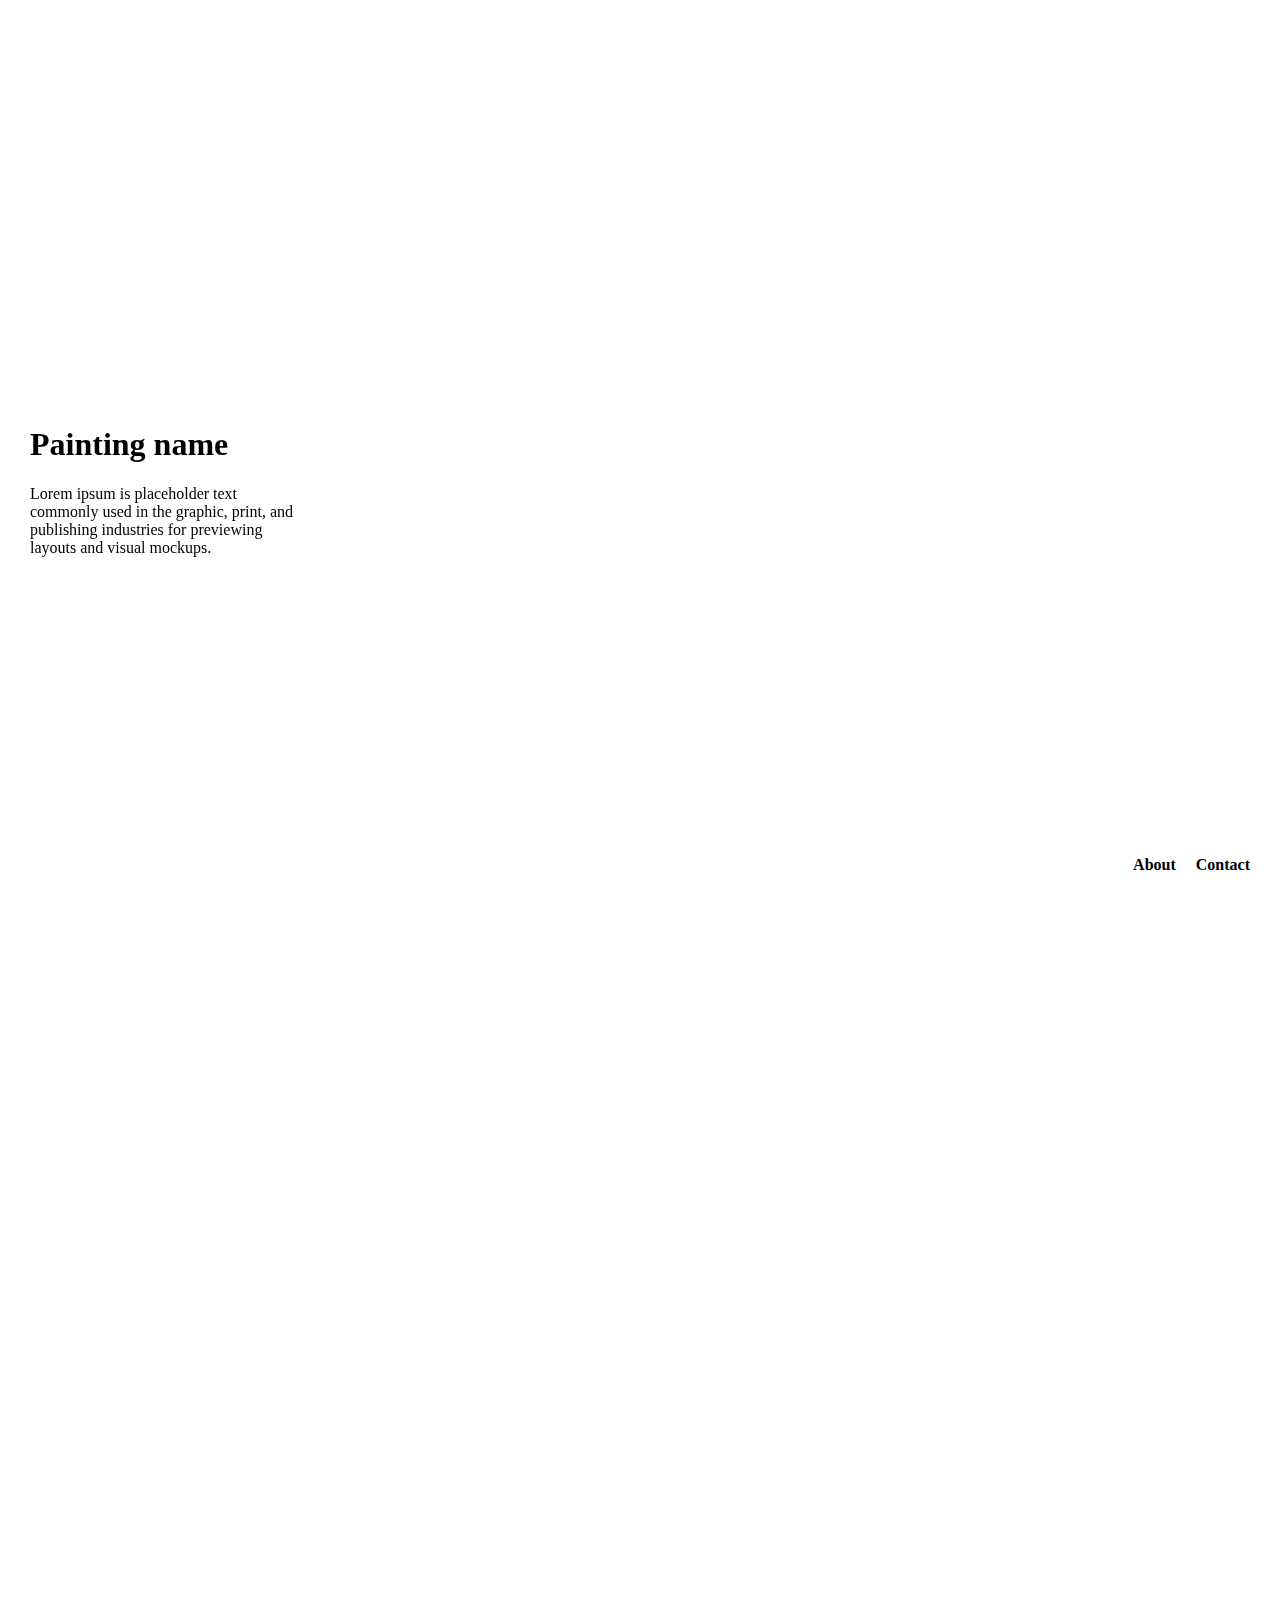
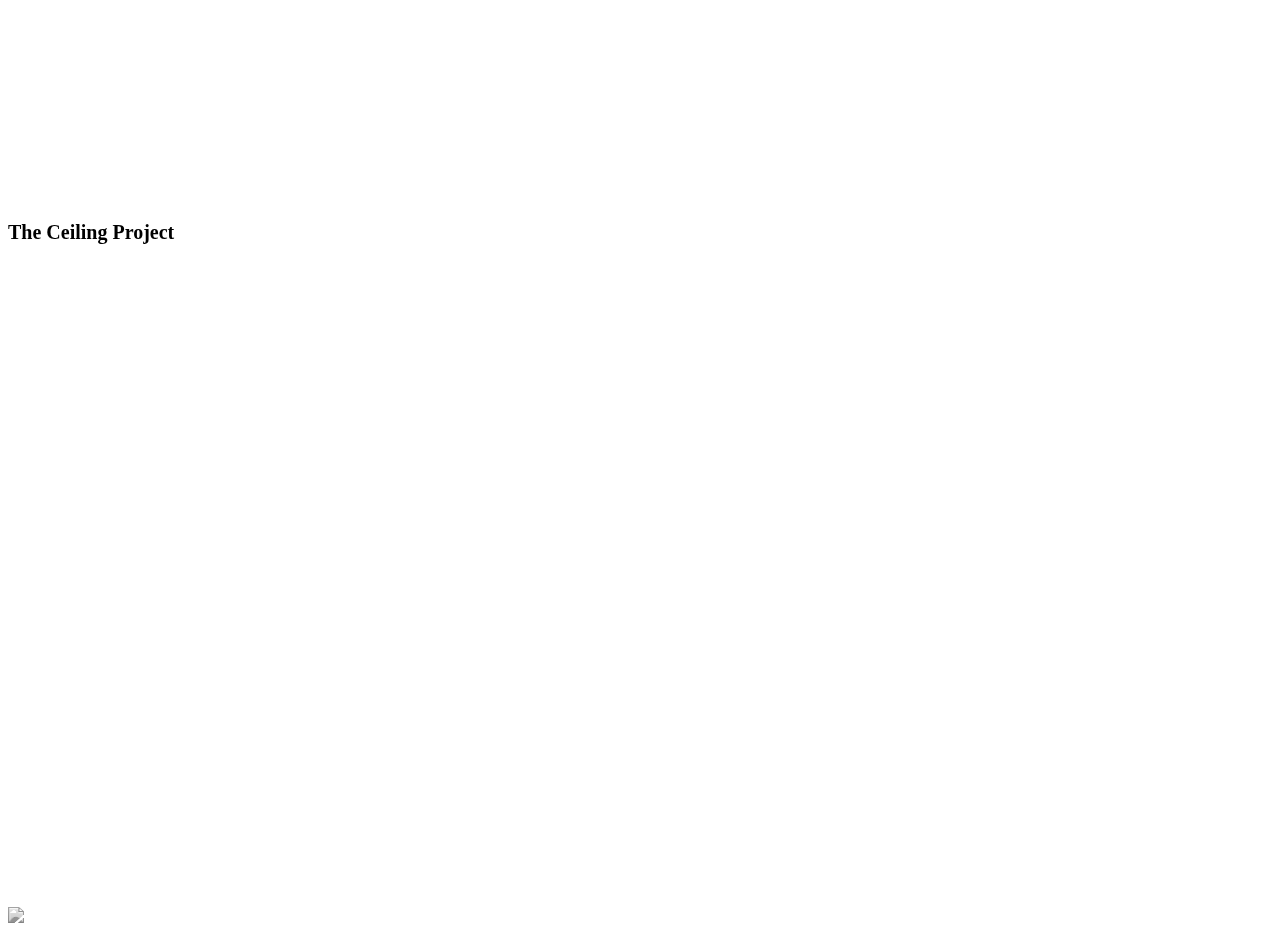
==== index.html @ 8f032fd8 "Update index.html" ====
<!DOCTYPE html>

<html>
  <head>
    <meta charset="utf-8">
    <meta http-equiv="X-UA-Compatible" content="IE=edge">
    <title></title>
    <meta name="description" content="">
    <meta name="viewport" content="height=device-height, 
    width=device-width, initial-scale=1.0, 
    minimum-scale=1.0, maximum-scale=1.0, 
    user-scalable=no, target-densitydpi=device-dpi">
    <link rel="stylesheet" href="style.css">
    <script src="https://cdnjs.cloudflare.com/ajax/libs/gsap/3.9.1/gsap.min.js"></script>
    <script src="script.js" defer></script>
  </head>
  <body>
    <!-- <div style="position:fixed;justify-content:center;">
      <video id="player" 
      style="opacity:0.5;display:flex;position:fixed;justify-content:center;height:120vh;z-index: 2;"
      src="images/VID_20211209_145626_6.webm" loop muted autoplay playsinline></video>
    </div> -->
    

    <video id="transitionIn" 
    style="opacity:1;display:flex;position:sticky;justify-content:center;height:100vh;width:100vh;z-index: 7;
    pointer-events:none;"
    
    src="images/Smoke in.webm" muted playsinline></video>

    <video id="transitionOut" 
    style="opacity:1;display:flex;position:sticky;justify-content:center;height:100vh;width:100vh;z-index:7;
    pointer-events:none;"
    src="images/Smoke out.webm" autoplay muted playsinline></video>

    <div id="root">

    <div class="header">
      <h1 style="display:flex; flex-direction: row; position:absolute;z-index: 2;font-size: 20px;">
        The Ceiling Project
      </h1>
      <div style="display:flex; flex-direction: row-reverse; gap:20px; right: 30px; bottom: 5px; position:absolute;">
        <h4>Contact</h4>
        <h4>About</h4>
      </div>
    </div>

    <div style="position:fixed;left:30px;top:45%;z-index: 1">
      <h1 id="paintingName" class="paintingDescription">Painting name</h1>
      <p class="paintingDescription" style="width: 30%; white-space: normal;">Lorem ipsum is placeholder text commonly used in the graphic, print, 
        and publishing industries for previewing layouts and visual mockups.</p>
    </div>
    <div class="parentKisame">
      <img src="images/Clean Plate v4.png" style="height:300vh;filter: grayscale(100%);">
      <video id="player" 
      src="images/Turumba.mp4" 
      class="turumba"
      style="
      top:87.85vh;
      left:47.5vh;
      opacity: 1;
      height: 40.2vh;
      "
      onmouseover="onHoverVideo(this,'Turumba')" onmouseout="onMouseLeave(this)" 
      onmousedown="onMouseClick(this, 'Turumba')"
      muted playsinline></video>

      <video id="player" 
      src="images/Procession.mp4" 
      class="turumba"
      style="
      top:129.5vh;
      left:47.5vh;
      opacity: 1;
      height: 79.4vh;
      "
      onmouseover="onHoverVideo(this,'Storya ng Pakil')" onmouseout="onMouseLeave(this)"
      muted playsinline></video>

      <video id="player" 
      src="images/SPA.mp4" 
      class="turumba"
      style="
      top:210.3vh;
      left:47.1vh;
      opacity: 1;
      height: 40.2vh;
      "
      onmouseover="onHoverVideo(this,'San Pedro de Alcantara')" onmouseout="onMouseLeave(this)"
      muted playsinline></video>
    </div>

    </div>
    
  </body>
</html>
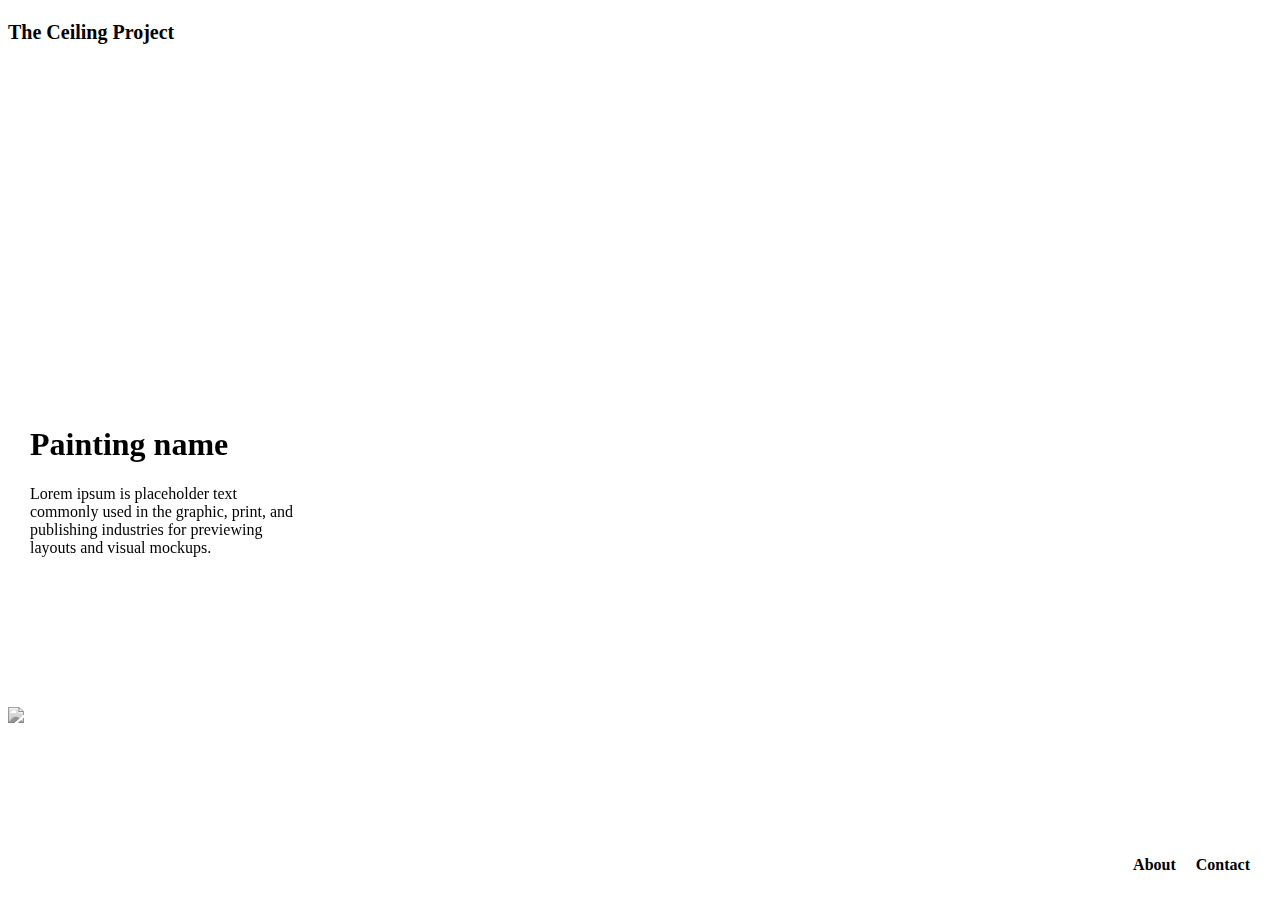
==== commit 0f4bf5b2: "Update index.html" ====
--- a/index.html
+++ b/index.html
@@ -6,10 +6,7 @@
     <meta http-equiv="X-UA-Compatible" content="IE=edge">
     <title></title>
     <meta name="description" content="">
-    <meta name="viewport" content="height=device-height, 
-    width=device-width, initial-scale=1.0, 
-    minimum-scale=1.0, maximum-scale=1.0, 
-    user-scalable=no, target-densitydpi=device-dpi">
+    <meta name="viewport" content="width=device-width,height=device-height,initial-scale=1">
     <link rel="stylesheet" href="style.css">
     <script src="https://cdnjs.cloudflare.com/ajax/libs/gsap/3.9.1/gsap.min.js"></script>
     <script src="script.js" defer></script>
@@ -23,13 +20,13 @@
     
 
     <video id="transitionIn" 
-    style="opacity:1;display:flex;position:sticky;justify-content:center;height:100vh;width:100vh;z-index: 7;
+    style="opacity:1;display:flex;position:fixed;justify-content:center;height:100vh;z-index: 7;
     pointer-events:none;"
     
     src="images/Smoke in.webm" muted playsinline></video>
 
     <video id="transitionOut" 
-    style="opacity:1;display:flex;position:sticky;justify-content:center;height:100vh;width:100vh;z-index:7;
+    style="opacity:1;display:flex;position:fixed;justify-content:center;height:120vh;z-index:7;
     pointer-events:none;"
     src="images/Smoke out.webm" autoplay muted playsinline></video>
 
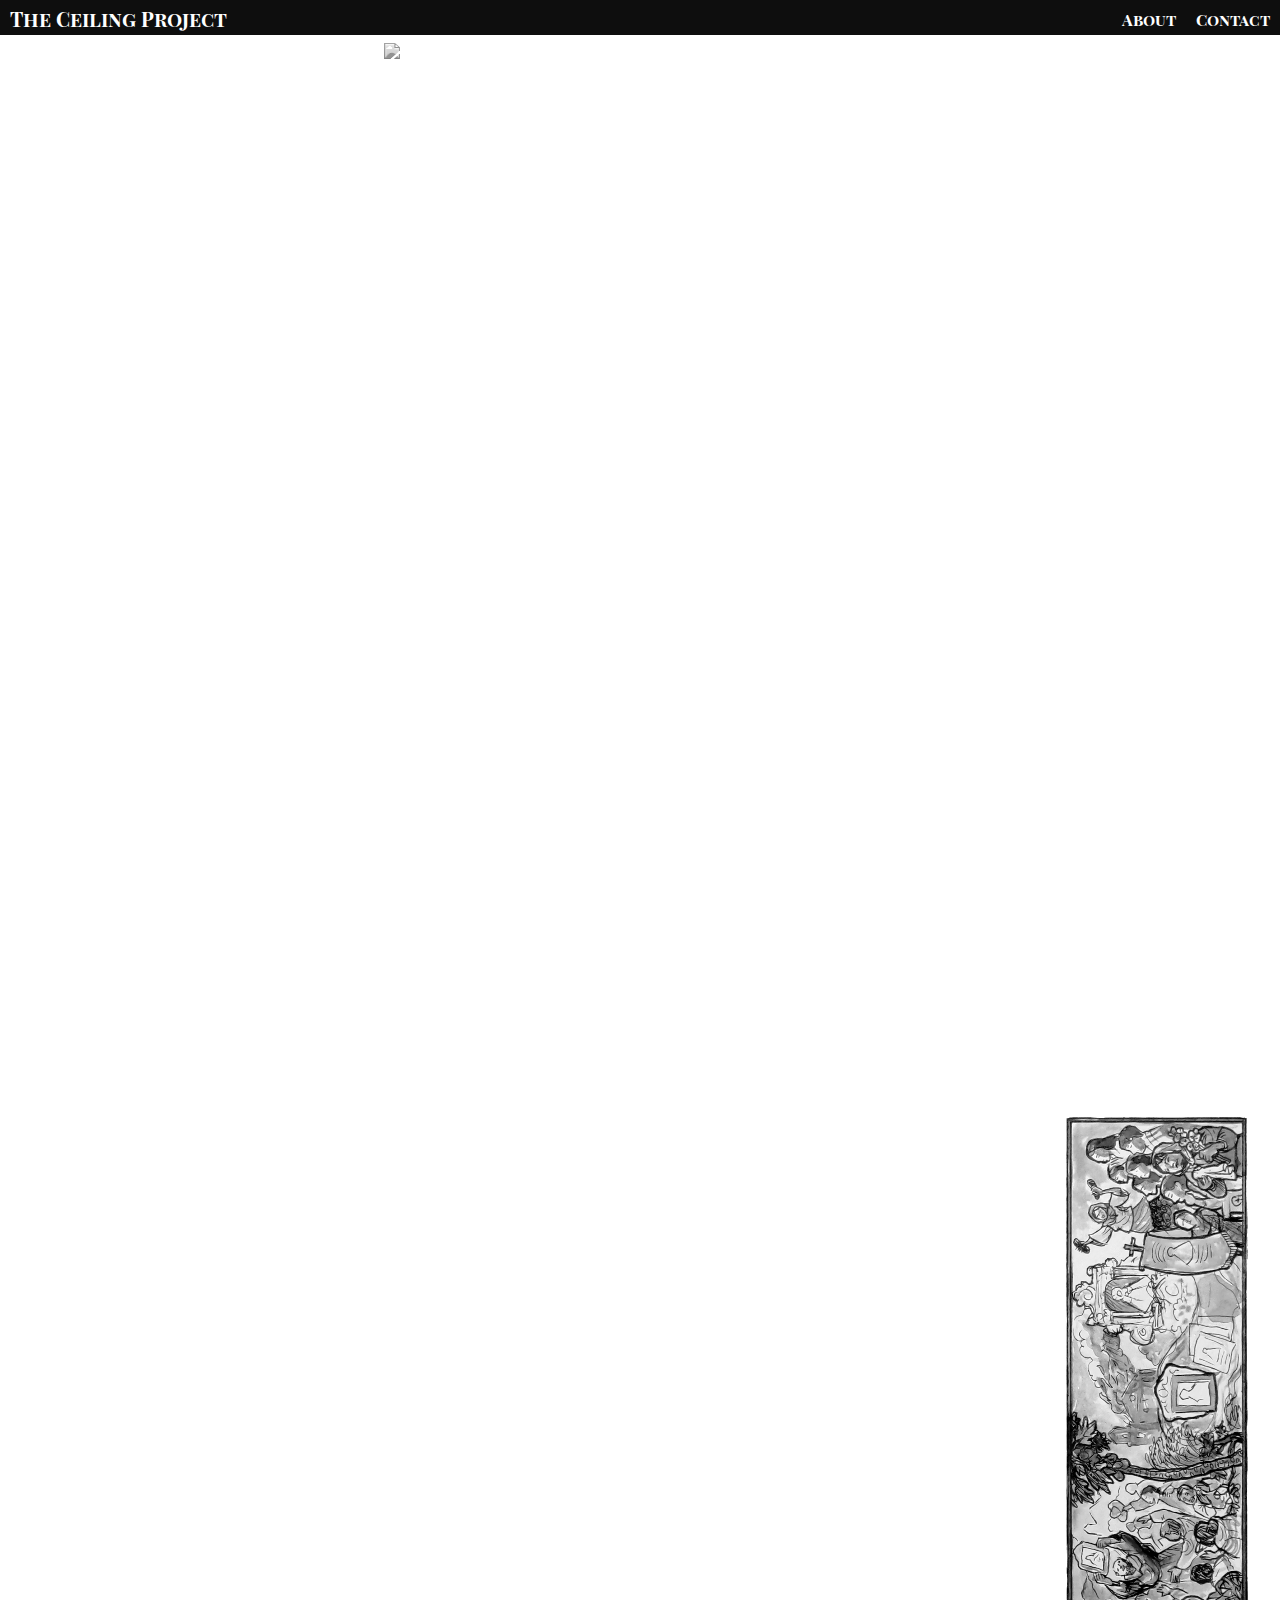
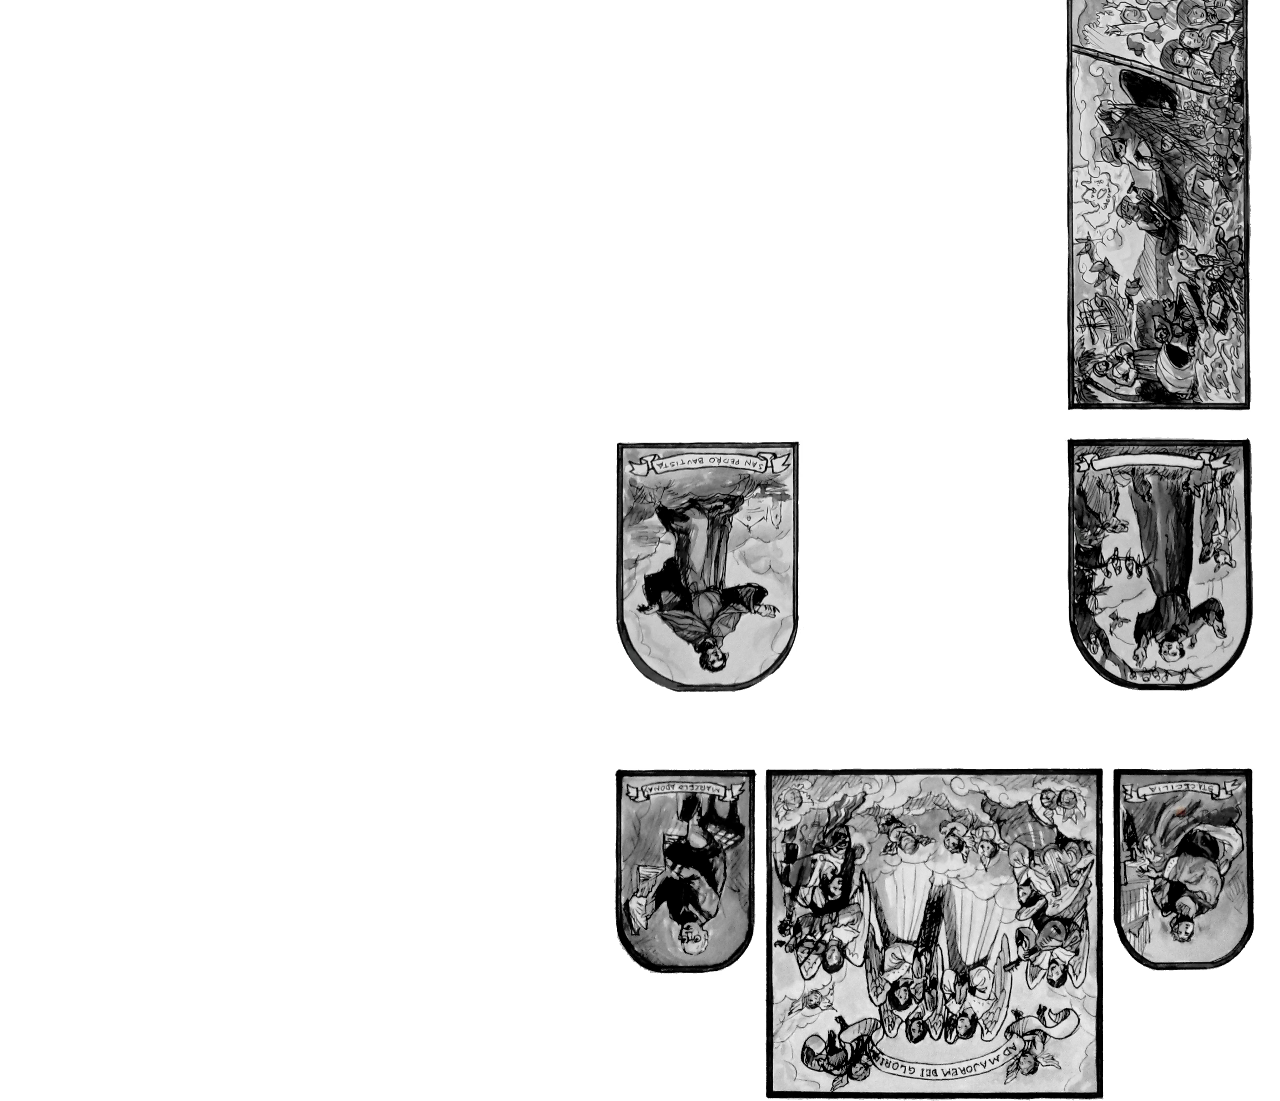
==== commit dc89cdc1: "+ paintings" ====
--- a/index.html
+++ b/index.html
@@ -20,15 +20,23 @@
     
 
     <video id="transitionIn" 
-    style="opacity:1;display:flex;position:fixed;justify-content:center;height:100vh;z-index: 7;
+    style="opacity:1;display:flex;position:fixed;justify-content:center;z-index: 7;
+    height: 100%; width: 100%; object-fit: cover;
     pointer-events:none;"
     
     src="images/Smoke in.webm" muted playsinline></video>
 
-    <video id="transitionOut" 
-    style="opacity:1;display:flex;position:fixed;justify-content:center;height:120vh;z-index:7;
+    <!-- <video id="transitionOut" 
+    style="opacity:1;display:flex;position:fixed;justify-content:center;z-index: 7;
+    height: 100%; width: 100%; object-fit: cover;
     pointer-events:none;"
-    src="images/Smoke out.webm" autoplay muted playsinline></video>
+    src="images/Smoke out.webm" autoplay muted playsinline></video> -->
+
+    <!-- <video
+    style="opacity:1;display:flex;position:fixed;justify-content:center;z-index: 0;
+    height: 100%; width: 100%; object-fit: cover;
+    pointer-events:none;"
+    src="images/Smokes.webm" loop autoplay muted playsinline></video> -->
 
     <div id="root">
 
@@ -42,49 +50,152 @@
       </div>
     </div>
 
-    <div style="position:fixed;left:30px;top:45%;z-index: 1">
+    <div style="position:fixed;left:30px;top:45%;z-index: 1;width: 40%;">
       <h1 id="paintingName" class="paintingDescription">Painting name</h1>
-      <p class="paintingDescription" style="width: 30%; white-space: normal;">Lorem ipsum is placeholder text commonly used in the graphic, print, 
+      <p class="paintingDescription" style="width: 70%; white-space: normal;">Lorem ipsum is placeholder text commonly used in the graphic, print, 
         and publishing industries for previewing layouts and visual mockups.</p>
     </div>
+
+    <br><br>
+
     <div class="parentKisame">
       <img src="images/Clean Plate v4.png" style="height:300vh;filter: grayscale(100%);">
-      <video id="player" 
+
+      <video id="turumba" 
       src="images/Turumba.mp4" 
-      class="turumba"
+      class="painting"
       style="
       top:87.85vh;
       left:47.5vh;
       opacity: 1;
       height: 40.2vh;
       "
-      onmouseover="onHoverVideo(this,'Turumba')" onmouseout="onMouseLeave(this)" 
+      onmouseover="onHoverVideo(this,'Image of Nuestra Señora de los Dolores de Turumba')" onmouseout="onMouseLeave(this)" 
       onmousedown="onMouseClick(this, 'Turumba')"
       muted playsinline></video>
 
-      <video id="player" 
+      <video id="procession" 
       src="images/Procession.mp4" 
-      class="turumba"
+      class="painting"
       style="
       top:129.5vh;
       left:47.5vh;
       opacity: 1;
       height: 79.4vh;
       "
-      onmouseover="onHoverVideo(this,'Storya ng Pakil')" onmouseout="onMouseLeave(this)"
-      muted playsinline></video>
-
-      <video id="player" 
+      onmouseover="onHoverVideo(this,'Turumba Feast and Miracles')" onmouseout="onMouseLeave(this)"
+      muted playsinline></video>
+
+      <video id="SPA" 
       src="images/SPA.mp4" 
-      class="turumba"
+      class="painting"
       style="
       top:210.3vh;
       left:47.1vh;
       opacity: 1;
       height: 40.2vh;
       "
-      onmouseover="onHoverVideo(this,'San Pedro de Alcantara')" onmouseout="onMouseLeave(this)"
-      muted playsinline></video>
+      onmouseover="onHoverVideo(this,'Image of San Pedro de Alcantara')" onmouseout="onMouseLeave(this)"
+      muted playsinline></video>
+
+      <video id="History_SPAP" 
+      src="images/History_SPAP.mp4" 
+      class="painting"
+      style="
+      top:119vh;
+      left:25.5vh;
+      opacity: 1;
+      height: 100vh;
+      "
+      onmouseover="onHoverVideo(this,'Image of San Pedro de Alcantara')" onmouseout="onMouseLeave(this)"
+      muted playsinline></video>
+
+      <video id="History_SPAP" 
+      src="images/History_SPAP.mp4" 
+      class="painting"
+      style="
+      top:119vh;
+      left:25.5vh;
+      opacity: 1;
+      height: 100vh;
+      "
+      onmouseover="onHoverVideo(this,'Image of San Pedro de Alcantara')" onmouseout="onMouseLeave(this)"
+      muted playsinline></video>
+
+      <video id="SPB" 
+      src="images/SPB.mp4" 
+      class="painting"
+      style="
+      top:222vh;
+      left:25.5vh;
+      opacity: 1;
+      height: 28vh;
+      "
+      onmouseover="onHoverVideo(this,'Image of San Pedro de Alcantara')" onmouseout="onMouseLeave(this)"
+      muted playsinline></video>
+
+      <video id="History_Turumba" 
+      src="images/History_Turumba.mp4" 
+      class="painting"
+      style="
+      top:118.9vh;
+      left:75.55vh;
+      opacity: 1;
+      height: 100vh;
+      "
+      onmouseover="onHoverVideo(this,'Image of San Pedro de Alcantara')" onmouseout="onMouseLeave(this)"
+      muted playsinline></video>
+
+      <video id="SFA" 
+      src="images/SFA.mp4" 
+      class="painting"
+      style="
+      top:221.7vh;
+      left:75.55vh;
+      opacity: 1;
+      height: 28.5vh;
+      "
+      onmouseover="onHoverVideo(this,'Image of San Francisco de Asís')" onmouseout="onMouseLeave(this)"
+      muted playsinline></video>
+
+      <video id="Adonay" 
+      src="images/Adonay.mp4" 
+      class="painting"
+      style="
+      top:258.4vh;
+      left:25.45vh;
+      opacity: 1;
+      height: 23vh;
+      "
+      onmouseover="onHoverVideo(this,'Image of San Francisco de Asís')" onmouseout="onMouseLeave(this)"
+      muted playsinline></video>
+
+      <video id="Cecilia" 
+      src="images/Cecilia.mp4" 
+      class="painting"
+      style="
+      top:258.4vh;
+      left:80.8vh;
+      opacity: 1;
+      height: 22.6vh;
+      "
+      onmouseover="onHoverVideo(this,'Image of San Francisco de Asís')" onmouseout="onMouseLeave(this)"
+      muted playsinline></video>
+
+      <video id="Angels" 
+      src="images/Angels.mp4" 
+      class="painting"
+      style="
+      top:258.4vh;
+      left:42.2vh;
+      opacity: 1;
+      height: 37vh;
+      "
+      onmouseover="onHoverVideo(this,'Image of San Francisco de Asís')" onmouseout="onMouseLeave(this)"
+      muted playsinline></video>
+
+      
+
     </div>
 
     </div>
--- a/style.css
+++ b/style.css
@@ -0,0 +1,96 @@
+@import url('https://fonts.googleapis.com/css2?family=Montserrat:wght@500&display=swap');
+@import url('https://fonts.googleapis.com/css2?family=Playfair+Display+SC:wght@700&display=swap');
+@import url('https://fonts.googleapis.com/css2?family=Open+Sans:wght@400;600&display=swap');
+
+img {
+  image-rendering: -moz-crisp-edges; /* Firefox */
+  image-rendering: -o-crisp-edges; /* Opera */
+  image-rendering: -webkit-optimize-contrast; /* Webkit (non-standard naming) */
+  image-rendering: crisp-edges;
+  -ms-interpolation-mode: nearest-neighbor; /* IE (non-standard property) */
+}
+
+* {
+  margin: 0;
+  padding: 0;
+}
+
+p {
+  font-family: 'Open Sans', sans-serif;
+}
+
+
+button {
+  background: none;
+	color: none;
+	border: none;
+	padding: 0;
+	font: inherit;
+	cursor: pointer;
+	outline: inherit;
+}
+
+body {
+  margin: 0;
+  padding: 0;
+  font-family: 'Playfair Display SC', serif;
+  background-color: rgb(255, 255, 255);
+  color: rgb(27, 27, 27);
+  /* white-space: nowrap; */
+  background-image: url('images/papertile2.jpg');
+  background-repeat: repeat;
+  background-position: center;
+  background-size: 300px;
+}
+
+.header {
+  z-index: 5;
+  /* background-image: linear-gradient(to bottom, rgb(173, 173, 173), rgba(255,0,0,0)); */
+  background-color: rgb(14, 14, 14);
+  color:white;
+  position:fixed;
+  /* display: flex; */
+  gap: 20px;
+  padding: 10px;
+  padding-top: 5px;
+  flex-direction: row;
+  align-items: center;
+  width:100%;
+  height:20px;
+}
+
+.sec {
+  width: 100%;
+  height: 100%;
+  position: relative;
+  overflow: hidden;
+  display: flex;
+  flex-direction: row;
+  gap: 10px;
+  justify-content: center;
+  align-items: center;
+}
+
+.parentKisame {
+  position: relative;
+  right: -30%;
+  top: 20%;
+  /* flex-direction: row; */
+  gap: 10px;
+  justify-content: center;
+  /* align-items:flex-start; */
+}
+
+.parentKisame video {
+  position:absolute;
+  height: 40.2vh;
+  z-index: 3;
+  /* top:70.20%;
+  left:42.97%;
+  opacity: 1;  */
+}
+
+/* Animated to sa una
+.paintingDescription {
+  opacity: 1;
+} */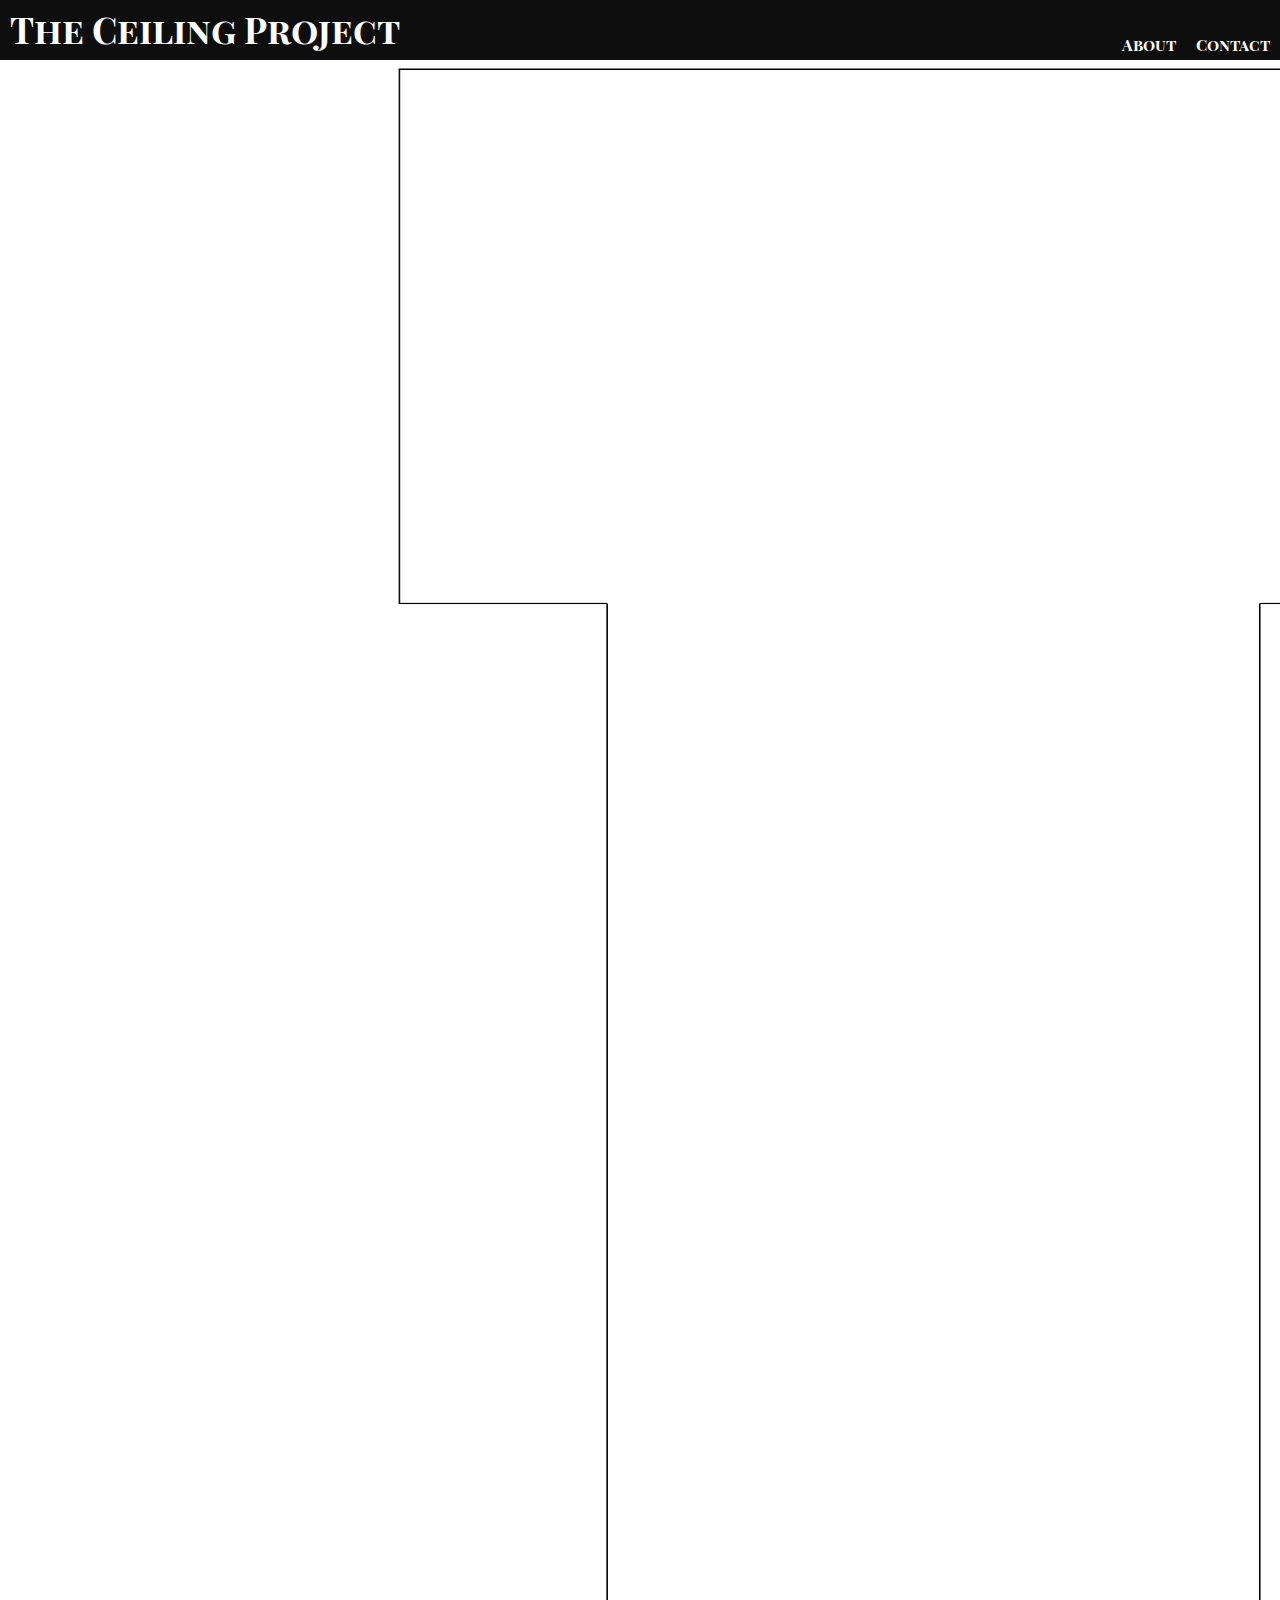
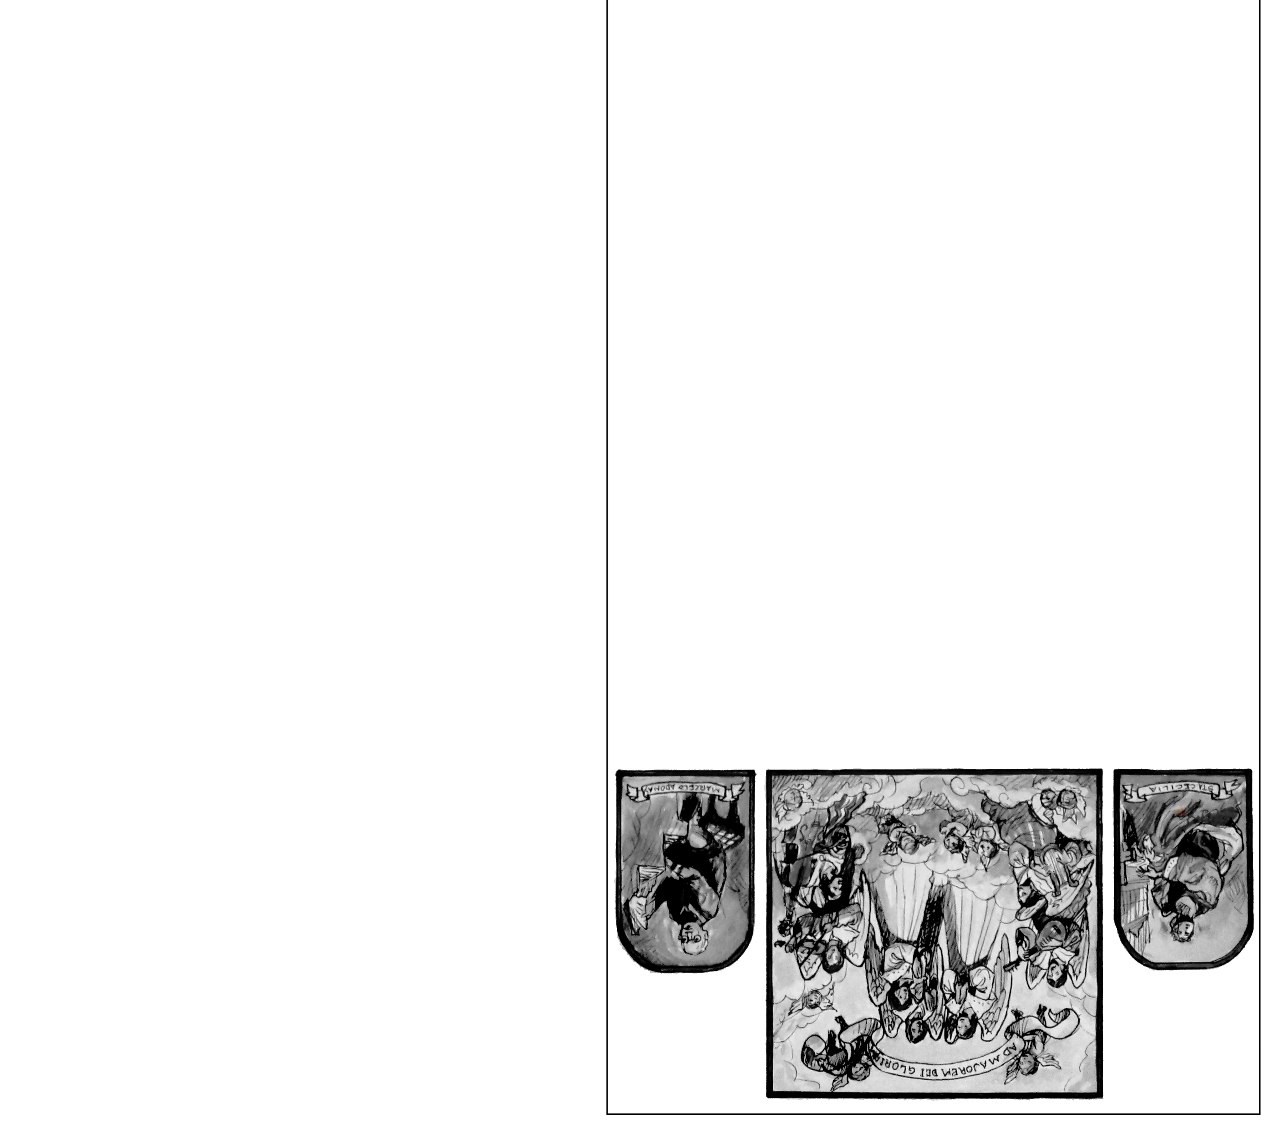
==== commit a3542690: "* size reduc" ====
--- a/index.html
+++ b/index.html
@@ -41,7 +41,7 @@
     <div id="root">
 
     <div class="header">
-      <h1 style="display:flex; flex-direction: row; position:absolute;z-index: 2;font-size: 20px;">
+      <h1 style="display:flex; flex-direction: row; position:absolute;z-index: 2;font-size: 4vh;">
         The Ceiling Project
       </h1>
       <div style="display:flex; flex-direction: row-reverse; gap:20px; right: 30px; bottom: 5px; position:absolute;">
@@ -59,7 +59,8 @@
     <br><br>
 
     <div class="parentKisame">
-      <img src="images/Clean Plate v4.png" style="height:300vh;filter: grayscale(100%);">
+      <!-- <img src="images/Clean Plate v4.png" style="height:300vh;filter: grayscale(100%);"> -->
+      <img src="images/Clean Plate Outline White.png" style="height:300vh;">
 
       <video id="turumba" 
       src="images/Turumba.mp4" 
--- a/style.css
+++ b/style.css
@@ -56,7 +56,7 @@
   flex-direction: row;
   align-items: center;
   width:100%;
-  height:20px;
+  height:5vh;
 }
 
 .sec {
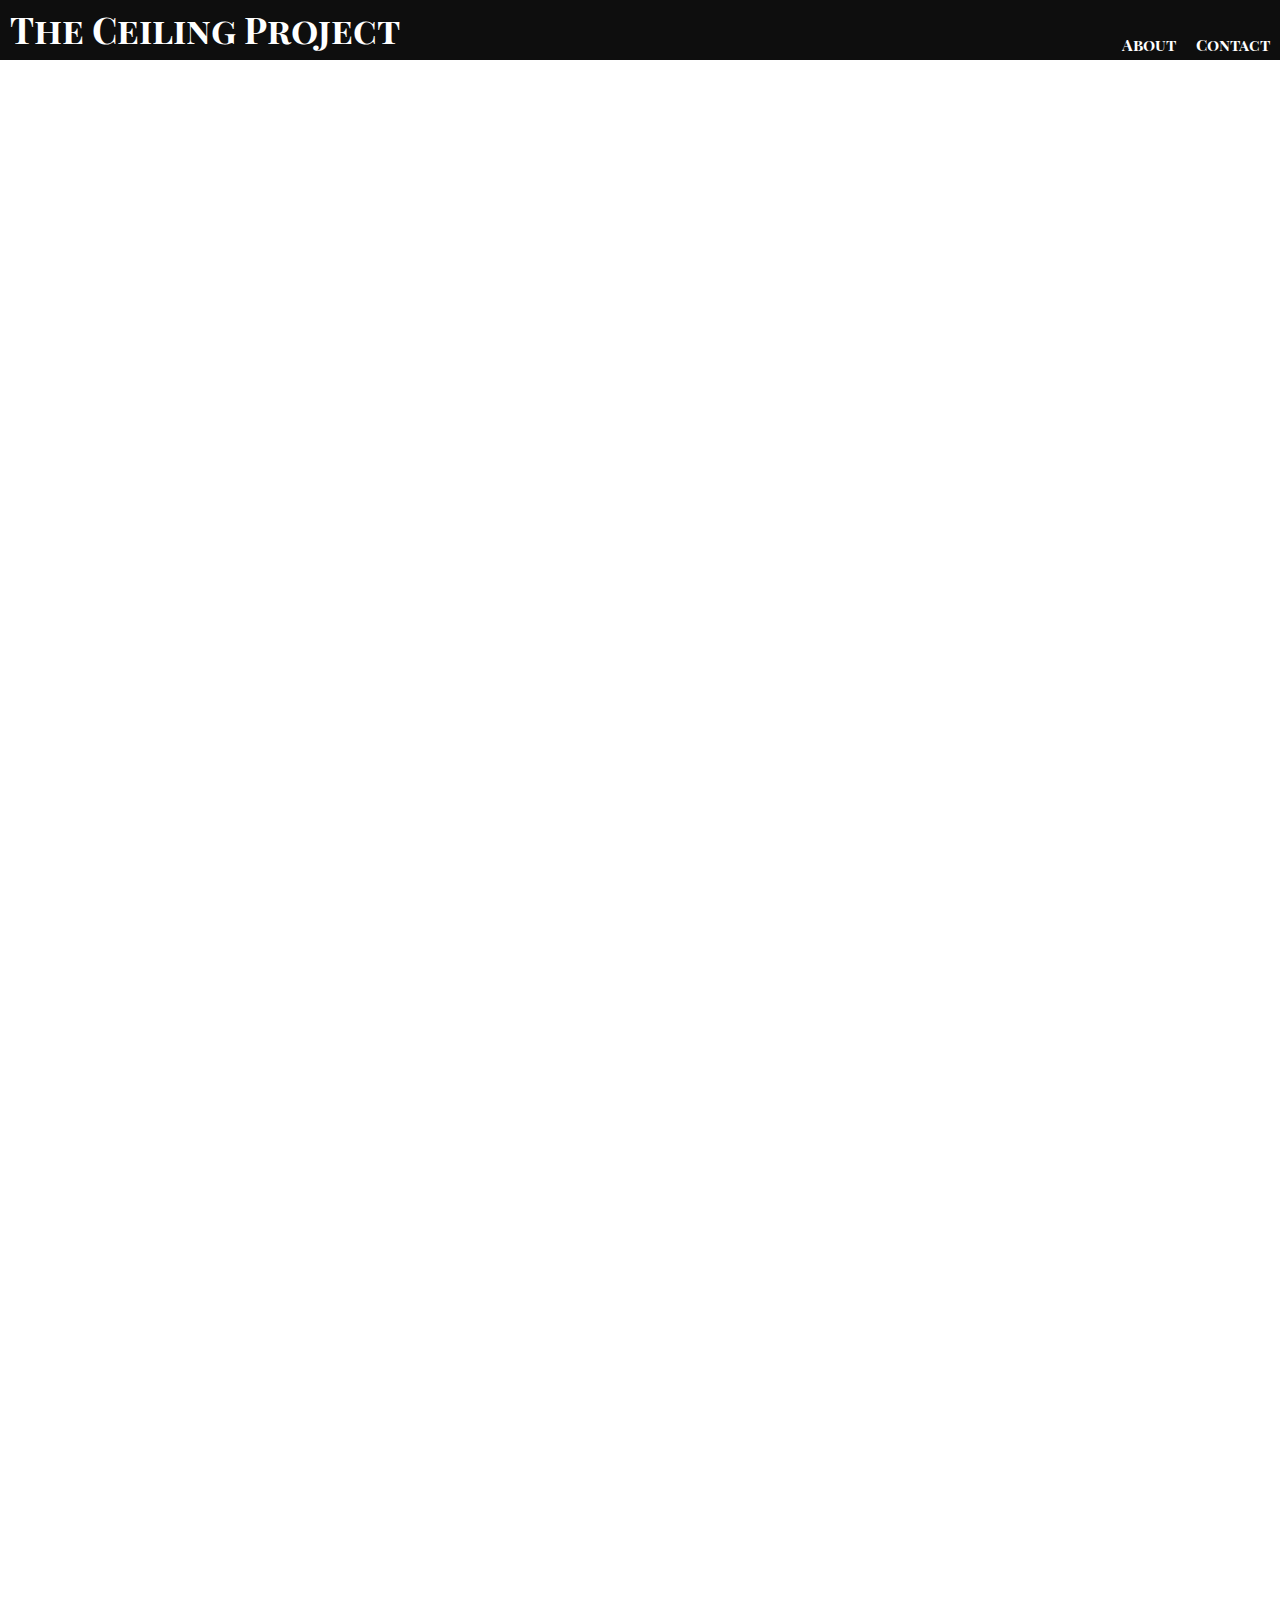
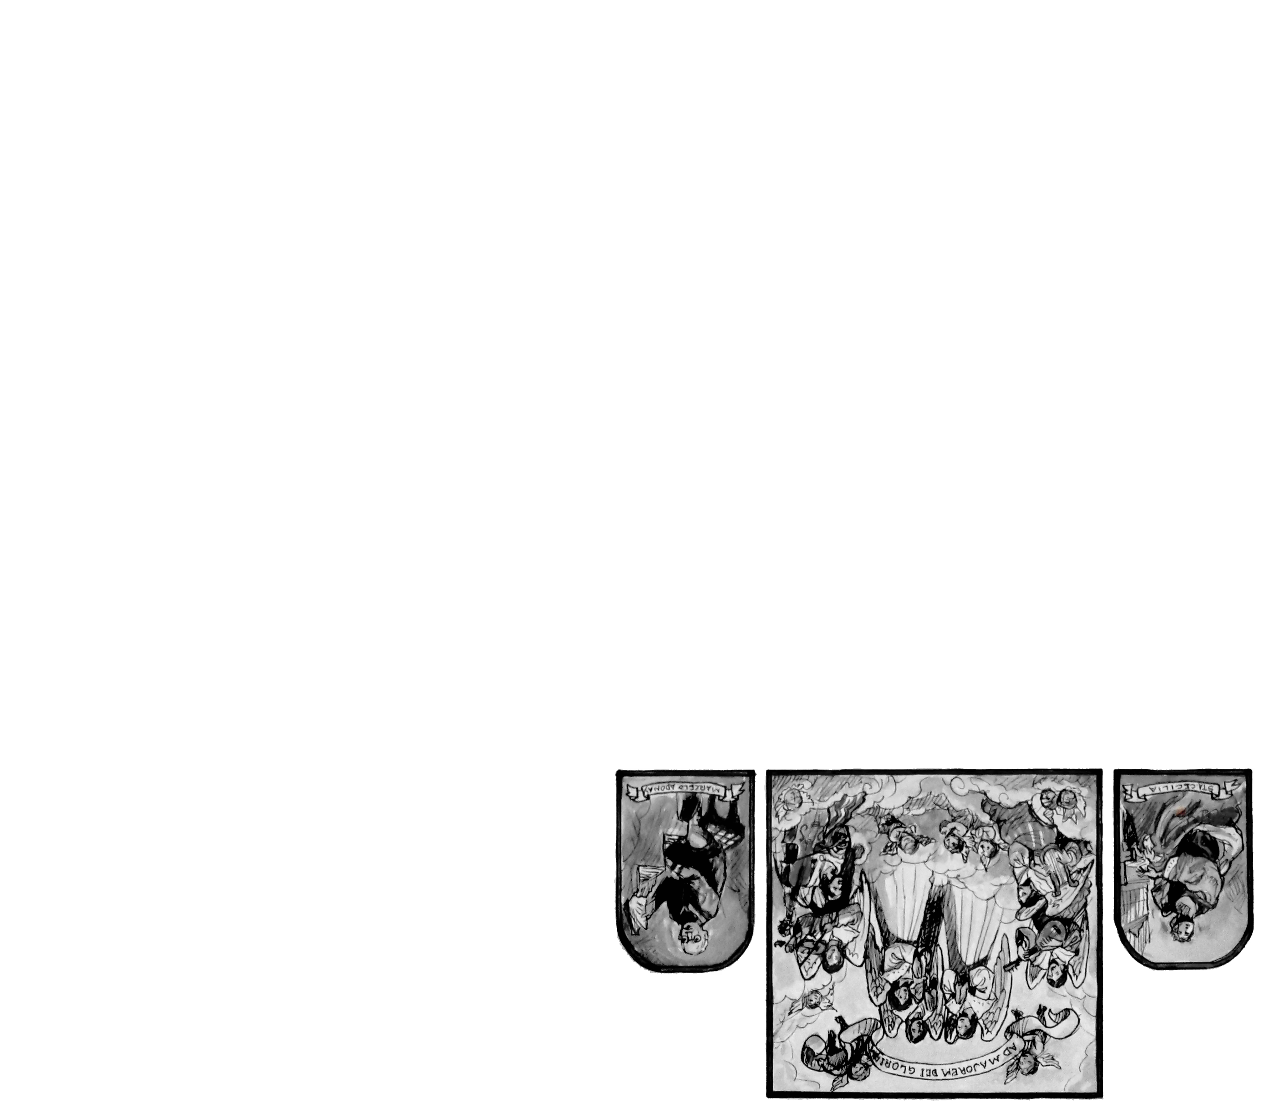
==== commit cdf420eb: "- remove init scale" ====
--- a/index.html
+++ b/index.html
@@ -6,7 +6,7 @@
     <meta http-equiv="X-UA-Compatible" content="IE=edge">
     <title></title>
     <meta name="description" content="">
-    <meta name="viewport" content="width=device-width,height=device-height,initial-scale=1">
+    <meta name="viewport" content="width=device-width,height=device-height">
     <link rel="stylesheet" href="style.css">
     <script src="https://cdnjs.cloudflare.com/ajax/libs/gsap/3.9.1/gsap.min.js"></script>
     <script src="script.js" defer></script>
@@ -59,8 +59,8 @@
     <br><br>
 
     <div class="parentKisame">
-      <!-- <img src="images/Clean Plate v4.png" style="height:300vh;filter: grayscale(100%);"> -->
-      <img src="images/Clean Plate Outline White.png" style="height:300vh;">
+      <img src="images/Clean Plate v4.png" style="height:300vh;filter: grayscale(100%);">
+      <!-- <img src="images/Clean Plate Outline White.png" style="height:300vh;"> -->
 
       <video id="turumba" 
       src="images/Turumba.mp4" 
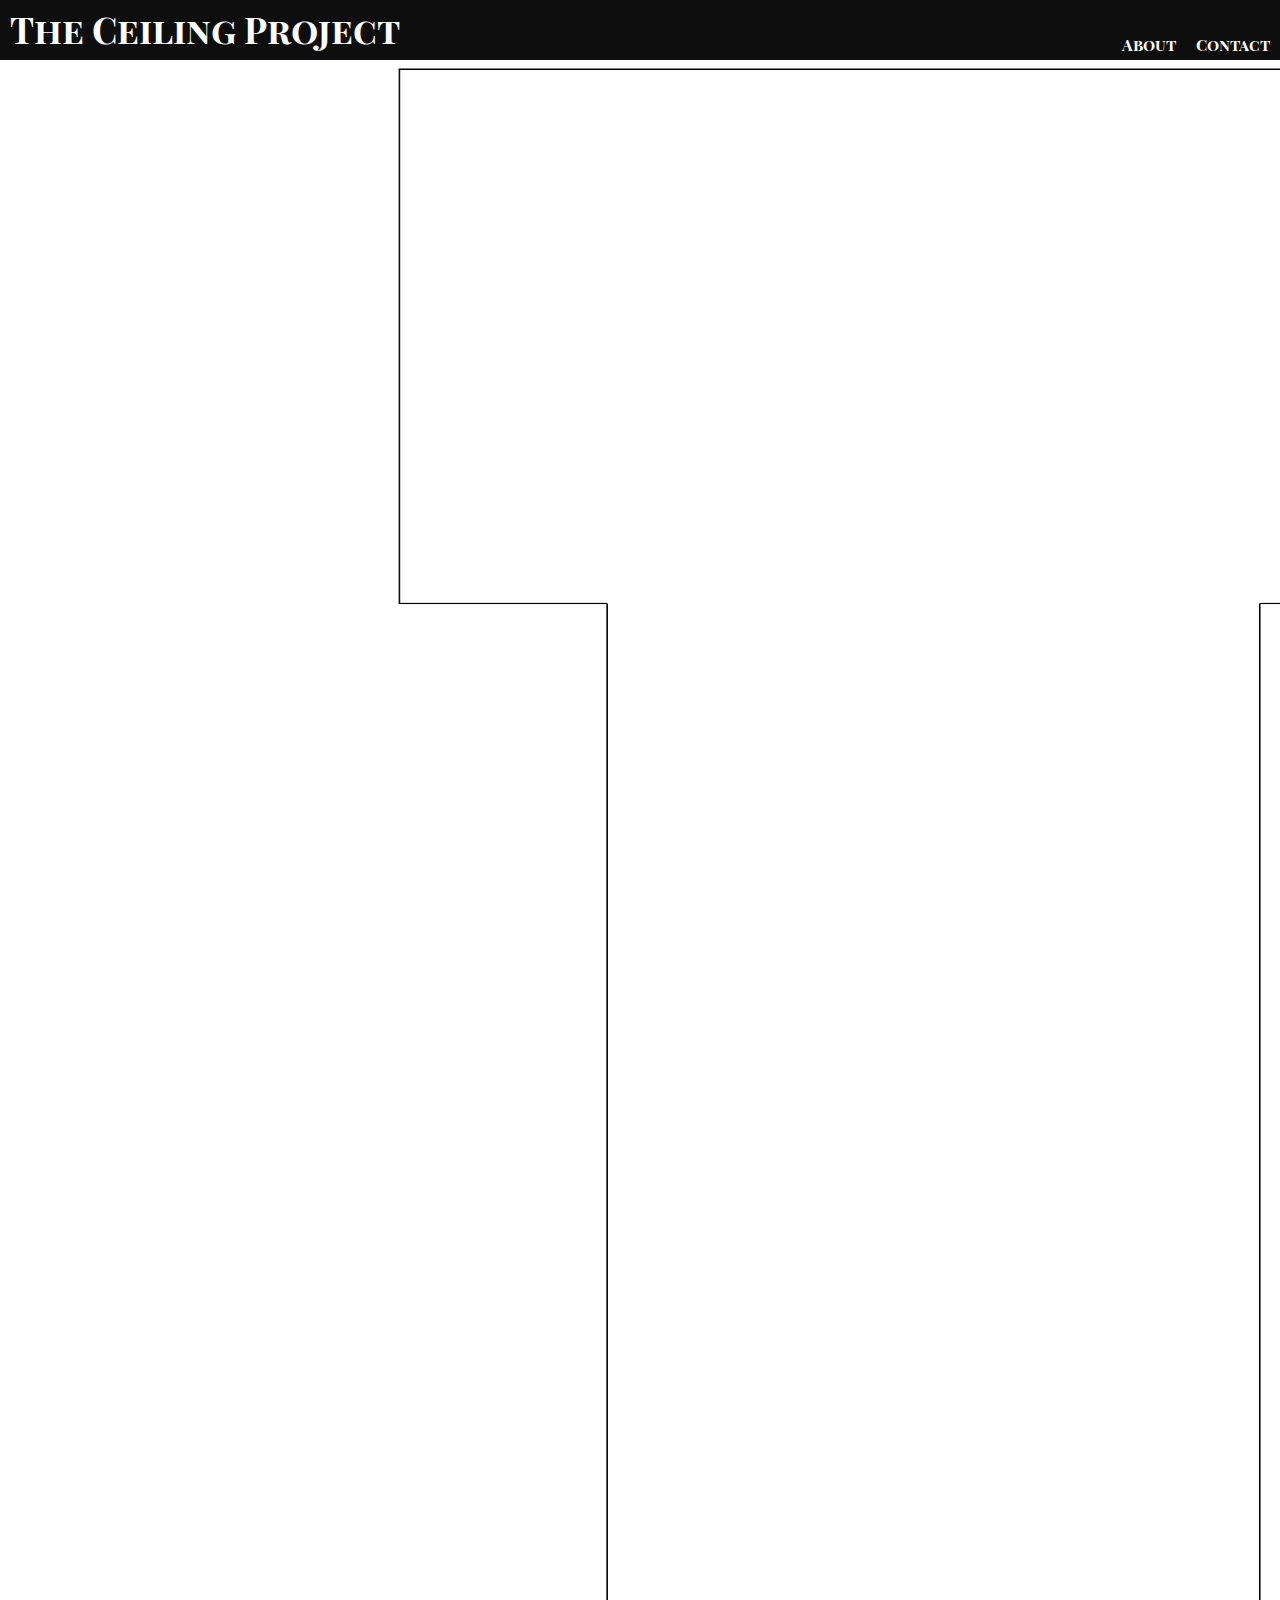
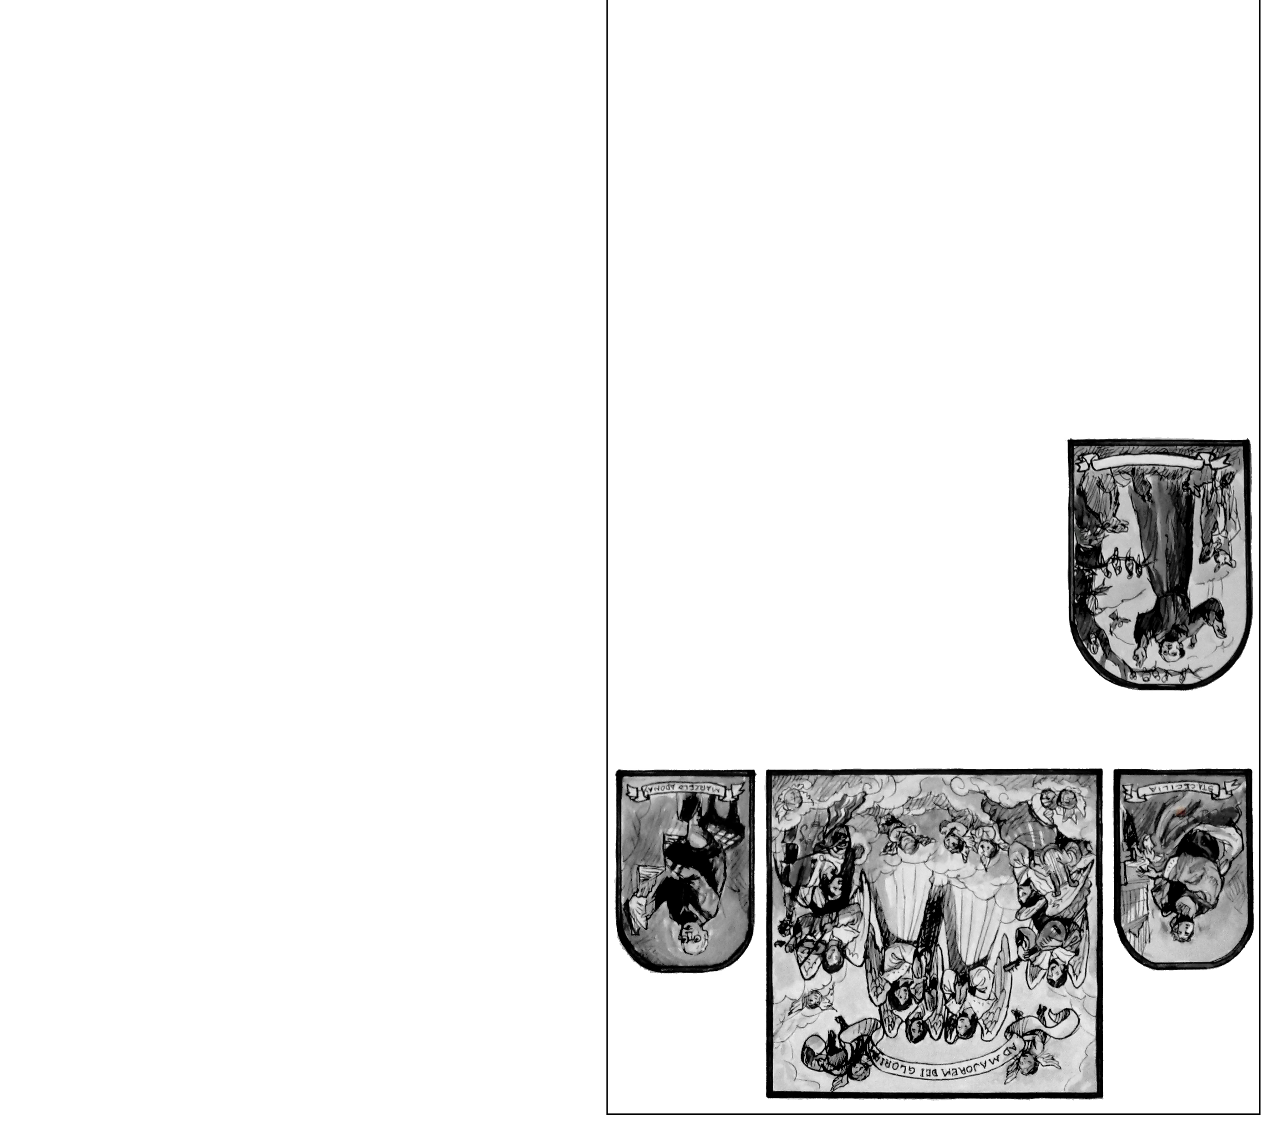
==== commit cff81bab: "* change image" ====
--- a/index.html
+++ b/index.html
@@ -59,8 +59,8 @@
     <br><br>
 
     <div class="parentKisame">
-      <img src="images/Clean Plate v4.png" style="height:300vh;filter: grayscale(100%);">
-      <!-- <img src="images/Clean Plate Outline White.png" style="height:300vh;"> -->
+      <!-- <img src="images/Clean Plate v4.png" style="height:300vh;filter: grayscale(100%);"> -->
+      <img src="images/Clean Plate Outline White.png" style="height:300vh;">
 
       <video id="turumba" 
       src="images/Turumba.mp4" 
